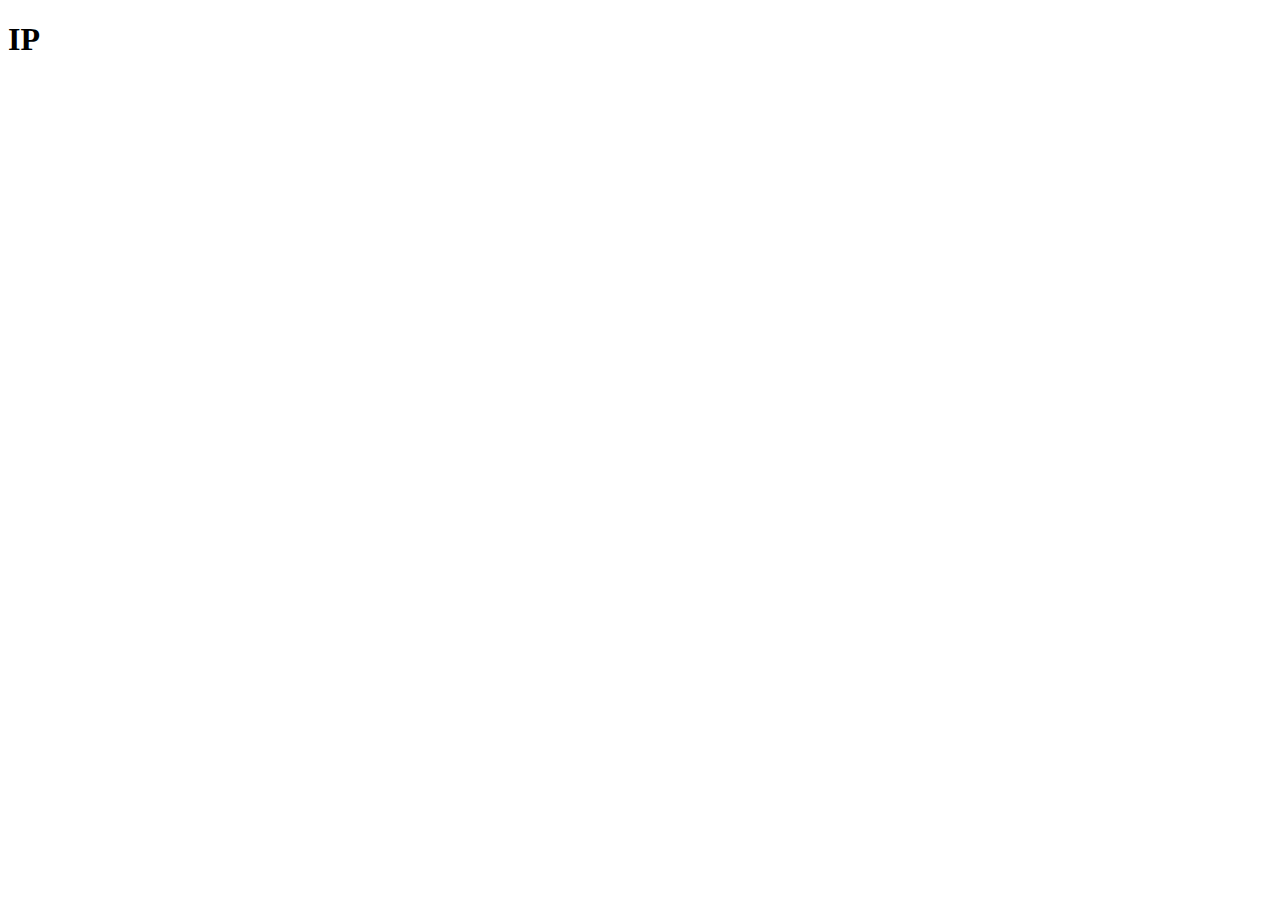
==== pet-clinic-web/src/main/resources/templates/index.html @ a5427727 "Added index page and controller. Closes #8." ====
<!DOCTYPE html>
<html lang="en" xmlns:th="http://www.thymeleaf.org">
  <head>
    <meta charset="UTF-8">
    <title>Pet Clinic Index</title>
  </head>
  <body>
    <h1 th:text="'Index Page'">IP</h1>

  </body>
</html>
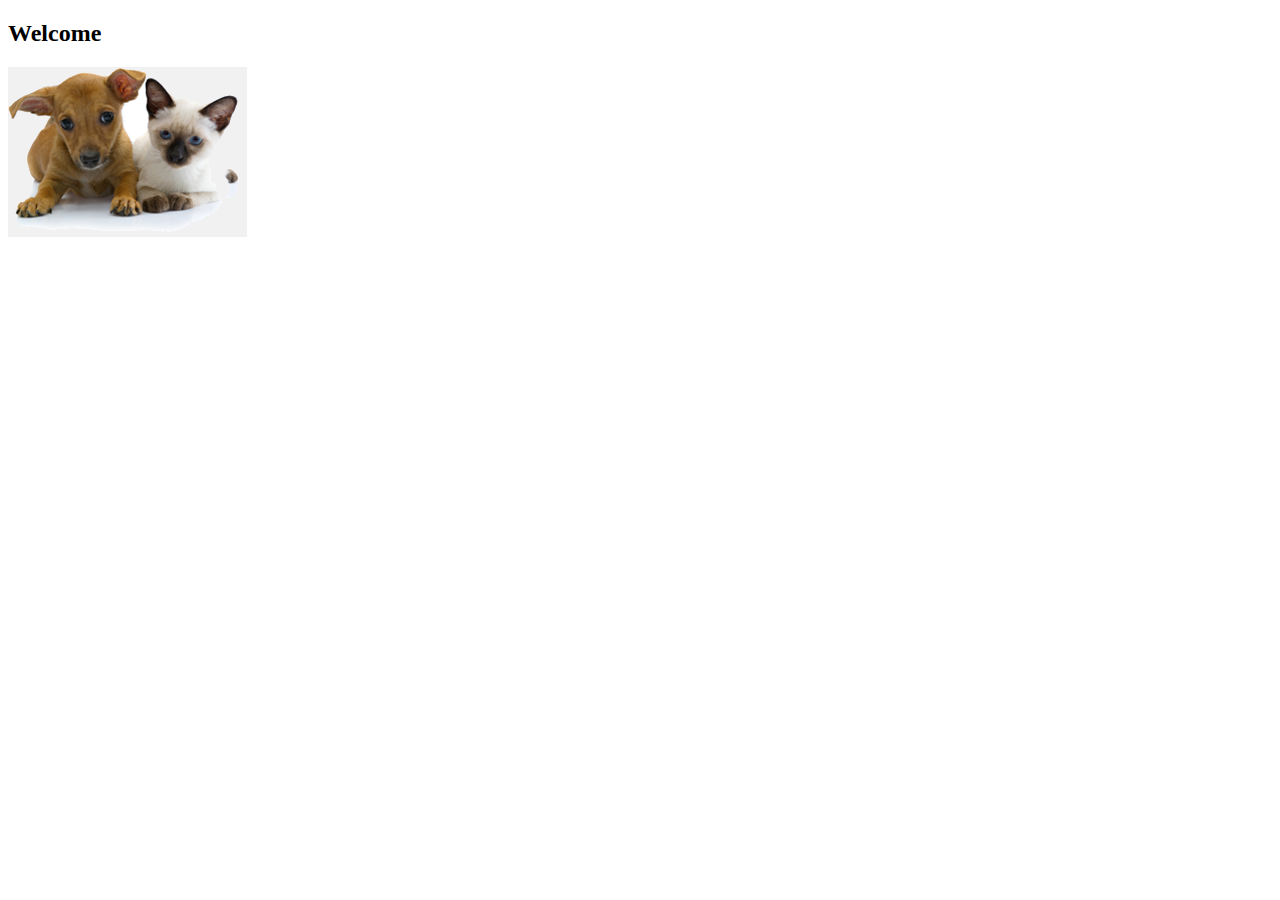
==== commit 830c0768: "Added layout to index page. Closes #19." ====
--- a/pet-clinic-web/src/main/resources/templates/index.html
+++ b/pet-clinic-web/src/main/resources/templates/index.html
@@ -1,11 +1,17 @@
 <!DOCTYPE html>
-<html lang="en" xmlns:th="http://www.thymeleaf.org">
+<html lang="en" xmlns:th="http://www.thymeleaf.org" th:replace="~{fragments/layout :: layout (~{::body},'home')}">
   <head>
     <meta charset="UTF-8">
     <title>Pet Clinic Index</title>
   </head>
   <body>
-    <h1 th:text="'Index Page'">IP</h1>
+
+    <h2 th:text="#{welcome}">Welcome</h2>
+    <div class="row">
+      <div class="col-md-12">
+        <img class="img-responsive" src="../static/resources/images/pets.png" th:src="@{/resources/images/pets.png}"/>
+      </div>
+    </div>
 
   </body>
 </html>